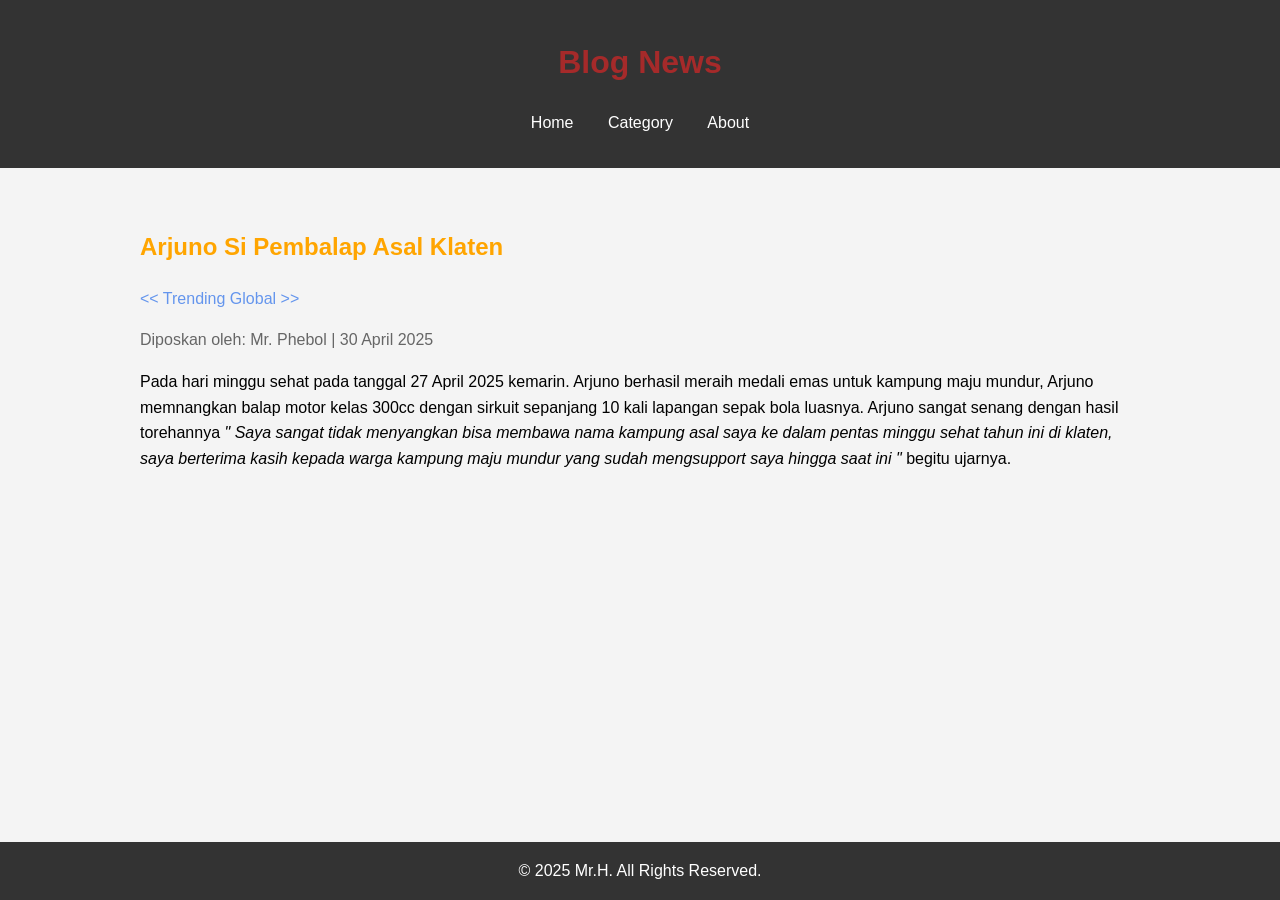
==== artikel1.html @ 3c6b9365 "Add files via upload Fixed - Projecting Soon If Possible" ====
<!DOCTYPE html>
<html lang="id">
<head>
  <meta charset="UTF-8">
  <meta name="viewport" content="width=device-width, initial-scale=1.0">
  <title>Artikel 1</title>
  <link rel="stylesheet" href="style.css">
</head>
<body>
  <!-- Header -->
  <header>
    <div class="logo">
      <h1>Blog News</h1>
    </div>
    <nav>
      <ul>
        <li><a href="index.html">Home</a></li>
        <li><a href="category.html">Category</a></li>
        <li><a href="about.html">About</a></li>
      </ul>
    </nav>
  </header>

  <!-- Artikel Content -->
  <main>
    <article>
      <h1 class="h1a">Arjuno Si Pembalap Asal Klaten</h1>
      <a href="cat1.html" class="cat-post"><p><< Trending Global >></p></a>
      <p class="author">Diposkan oleh: Mr. Phebol | 30 April 2025</p>
      <p class="content">Pada hari minggu sehat pada tanggal 27 April 2025 kemarin. Arjuno berhasil meraih medali emas untuk kampung maju mundur, Arjuno memnangkan balap motor kelas 300cc dengan sirkuit sepanjang 10 kali lapangan sepak bola luasnya. Arjuno sangat senang dengan hasil torehannya <i>" Saya sangat tidak menyangkan bisa membawa nama kampung asal saya ke dalam pentas minggu sehat tahun ini di klaten, saya berterima kasih kepada warga kampung maju mundur yang sudah mengsupport saya hingga saat ini " </i> begitu ujarnya.</p> 
    </article>
  </main>

  <!-- Footer -->
  <footer>
    <p>&copy; 2025 Mr.H. All Rights Reserved.</p>
  </footer>
</body>
</html>
---- style.css ----
/* Global Styles */
body {
    font-family: Arial, sans-serif;
    line-height: 1.6;
    margin: 0;
    padding: 0;
    background-color: #f4f4f4;
  }
  
  header {
    background-color: #333;
    color: brown;
    padding: 1rem;
    text-align: center;
  }
  
  header nav ul {
    list-style: none;
    padding: 0;
  }
  
  header nav ul li {
    display: inline;
    margin: 0 15px;
  }
  
  header nav ul li a {
    color: #fff;
    text-decoration: none;
  }
  
  footer {
    background-color: #333;
    color: #fff;
    text-align: center;
    padding: 0,5rem;
    position: fixed;
    width: 100%;
    bottom: 0;
  }
  
  /* Main Content */
  main {
    max-width: 1000px;
    margin: 20px auto;
    padding: 20px;
  }

  .h1a {
    color: orange;
  }

  .author {
    color: #666;
  }
  
  .blog-posts article {
    background: #fff;
    border: 1px solid #ddd;
    padding: 15px;
    margin-bottom: 20px;
  }
  
  .blog-posts h2 {
    font-size: 1.8rem;
  }
  
  .blog-posts .summary {
    font-size: 1.1rem;
    color: #666;
  }
  
  .read-more {
    display: inline-block;
    margin-top: 10px;
    font-weight: bold;
    color: #007bff;
    text-decoration: none;
  }
  
  .read-more:hover {
    text-decoration: underline;
  }

  .tombol-wrapper {
    display: flex;
    gap: 10px;
    margin-top: 20px;
    flex-wrap: wrap; 
  }
  /* Tombol IG */
  .tbl-ig {
    background-color: #ec0075;
    color: white;
    text-decoration: none;
    padding: 14px 25px;
    text-align: center;
    display: inline-block;
  }

  .tbl-ig:hover {
    background-color: #666;
  }

  /* Tombol Yutub */
  .tbl-yt {
    background-color: red;
    color: white;
    text-decoration: none;
    padding: 14px 25px;
    text-align: center;
    display: inline-block;
  }
.tbl-yt:hover {
  background-color: #666;
}

/* Tombol Linkedin */
.tbl-ldn {
  background-color: #006192;
  color: white;
  text-align: center;
  text-decoration: none;
  padding: 14px 25px;
  display: inline-block;
}
.tbl-ldn:hover {
  background-color: #666;
}
  
  /* Responsiveness */
  @media (max-width: 768px) {
    header nav ul {
      text-align: center;
      padding: 0;
    }
  
    header nav ul li {
      display: block;
      margin: 10px 0;
    }
  
    .blog-posts article {
      padding: 10px;
    }
  }

  /*  Category */
  .h1c {
    color: red;
    font-family: Gill Sans MT;
  }

  .cat1-conf {
    text-decoration: none;
    color: cornflowerblue;
  }
  .cat1-conf:hover {
    color: red;
  }
  .cat2-conf {
    text-decoration: none;
    color: cornflowerblue;
  }
  .cat2-conf:hover {
    color: red;
  }

  .cat-post {
    text-decoration: none;
    color: cornflowerblue;
  }
  .cat-post:hover {
    color: red;
  }
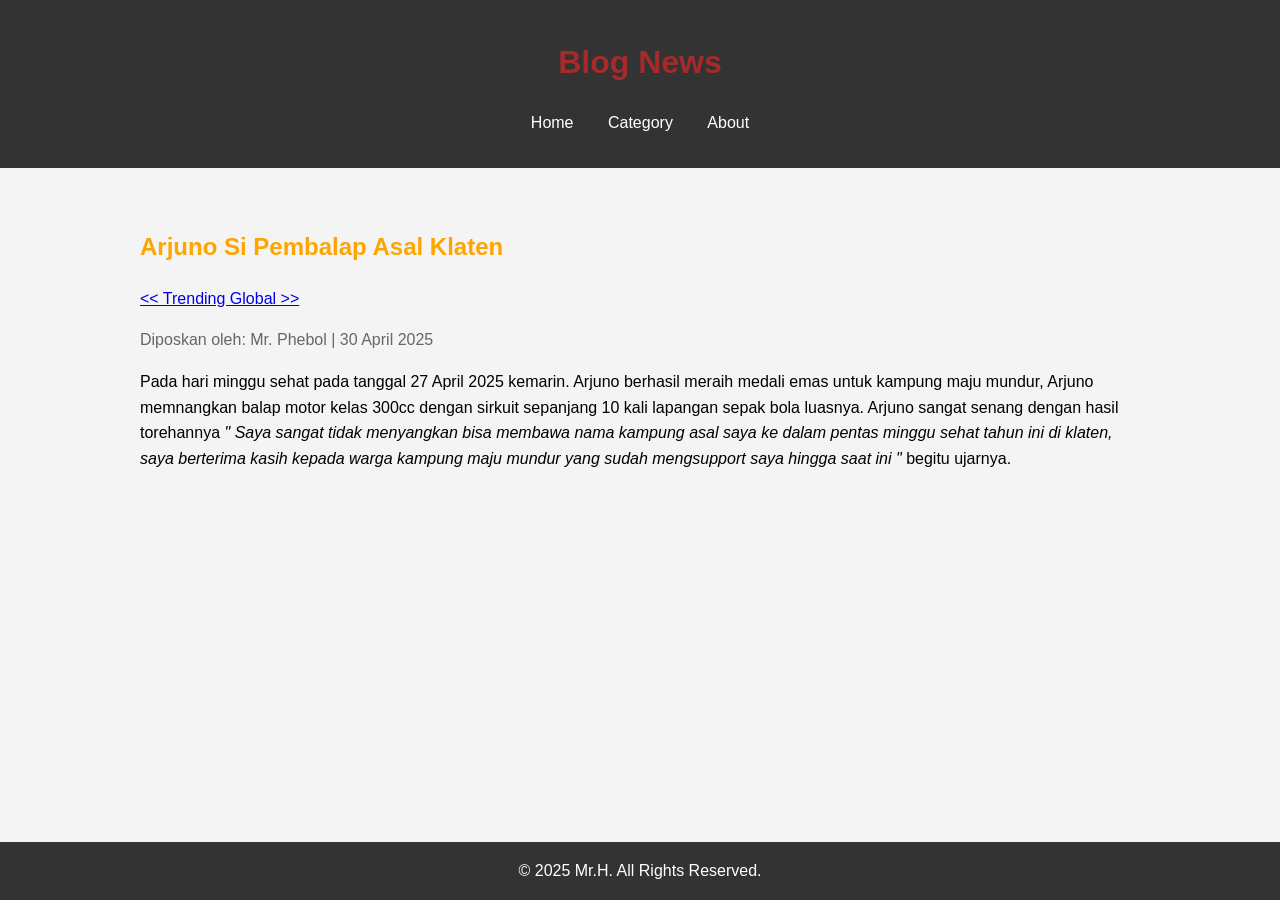
==== commit 0e5e511c: "Update artikel1.html" ====
--- a/artikel1.html
+++ b/artikel1.html
@@ -25,7 +25,7 @@
   <main>
     <article>
       <h1 class="h1a">Arjuno Si Pembalap Asal Klaten</h1>
-      <a href="cat1.html" class="cat-post"><p><< Trending Global >></p></a>
+      <a href="cat1.html" class="cat-post1"><p><< Trending Global >></p></a>
       <p class="author">Diposkan oleh: Mr. Phebol | 30 April 2025</p>
       <p class="content">Pada hari minggu sehat pada tanggal 27 April 2025 kemarin. Arjuno berhasil meraih medali emas untuk kampung maju mundur, Arjuno memnangkan balap motor kelas 300cc dengan sirkuit sepanjang 10 kali lapangan sepak bola luasnya. Arjuno sangat senang dengan hasil torehannya <i>" Saya sangat tidak menyangkan bisa membawa nama kampung asal saya ke dalam pentas minggu sehat tahun ini di klaten, saya berterima kasih kepada warga kampung maju mundur yang sudah mengsupport saya hingga saat ini " </i> begitu ujarnya.</p> 
     </article>
--- a/style.css
+++ b/style.css
@@ -167,9 +167,10 @@
   }
 
   .cat-post {
+    display: inline;
     text-decoration: none;
     color: cornflowerblue;
   }
   .cat-post:hover {
     color: red;
-  }+  }
